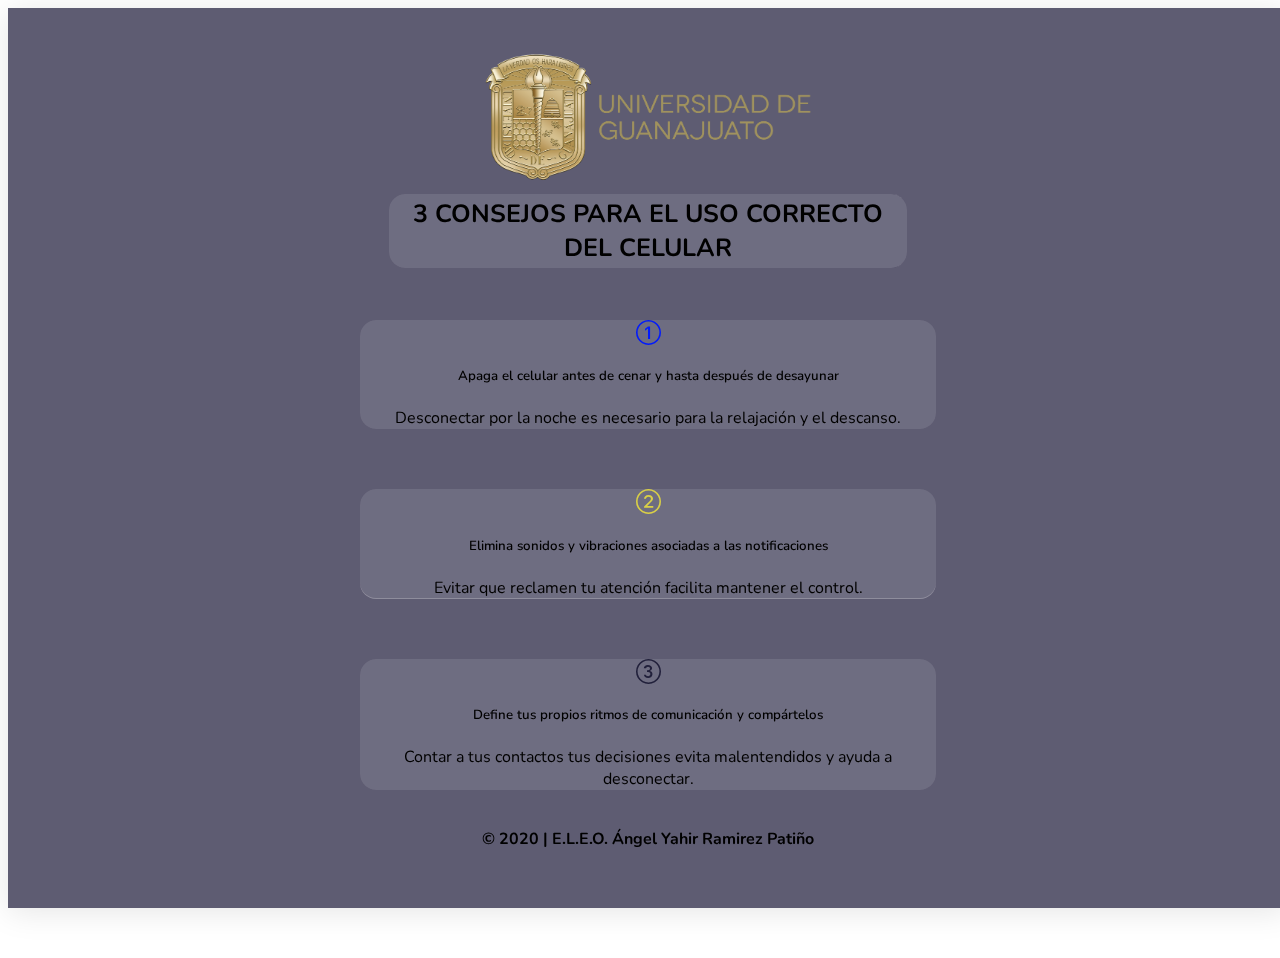
==== FS-UG-QR1.html @ 98e0f437 "Add files via upload" ====
<html lang="es">
<head>
    <meta charset="UTF-8">
    <meta http-equiv="X-UA-Compatible" content="IE=edge">
    <meta name="viewport" content="width=device-width, initial-scale=1.0">
    <title>Feria de la salud UG | 300 D | QR1</title>
    <link rel="shortcut icon" href="/IMG/UGTO.png" type="image/x-icon">
    <!---BOOSTRAP--->
    <!-- CSS only -->
    <link href="https://cdn.jsdelivr.net/npm/bootstrap@5.2.2/dist/css/bootstrap.min.css" rel="stylesheet" integrity="sha384-Zenh87qX5JnK2Jl0vWa8Ck2rdkQ2Bzep5IDxbcnCeuOxjzrPF/et3URy9Bv1WTRi" crossorigin="anonymous">
    <!-- JavaScript Bundle with Popper -->
    <script src="https://cdn.jsdelivr.net/npm/bootstrap@5.2.2/dist/js/bootstrap.bundle.min.js" integrity="sha384-OERcA2EqjJCMA+/3y+gxIOqMEjwtxJY7qPCqsdltbNJuaOe923+mo//f6V8Qbsw3" crossorigin="anonymous"></script>
    <link rel="stylesheet" href="https://cdn.jsdelivr.net/npm/bootstrap-icons@1.9.1/font/bootstrap-icons.css">

    <!---STYLE--->
    <link rel="stylesheet" href="style.css">
    <link rel="preconnect" href="https://fonts.googleapis.com">
    <link rel="preconnect" href="https://fonts.gstatic.com" crossorigin>
    <link href="https://fonts.googleapis.com/css2?family=Nunito&display=swap" rel="stylesheet">

    <link rel="stylesheet" href="https://cdnjs.cloudflare.com/ajax/libs/animate.css/4.1.1/animate.min.css"/>
</head>
<body>
    <section class="Body">
        <section class="Contenedor-logo-img">
          <div class="Contenedor-img">
                <img class="animate_animated animate__heartBeat" src="/IMG/Escudo-COLOR-vertical-.png" alt="">
                <h1 class="animate__animated animate__fadeIn animate__delay-2s">3 CONSEJOS PARA EL USO CORRECTO DEL CELULAR</h1>     
         </div>
        </section>
        <section class="animate__animated animate__fadeIn animate__delay-3s Consejos">
            <div class="card">
                <h5 class="card-header"><i class="bi bi-1-circle"></i></h5>
                <div class="card-body">
                  <h5 class="card-title">Apaga el celular antes de cenar y hasta después de desayunar</h5>
                  <p class="card-text">Desconectar por la noche es necesario para la relajación y el descanso.</p>
                </div>
              </div>
              <br>
              <div class="card">
                <h5 class="card-header"><i class="bi bi-2-circle"></i></h5>
                <div class="card-body">
                  <h5 class="card-title">Elimina sonidos y vibraciones asociadas a las notificaciones</h5>
                  <p class="card-text">Evitar que reclamen tu atención facilita mantener el control.</p>
                </div>
              </div>
              <br>
              <div class="card">
                <h5 class="card-header"><i class="bi bi-3-circle"></i></h5>
                <div class="card-body">
                  <h5 class="card-title">Define tus propios ritmos de comunicación y compártelos</h5>
                  <p class="card-text">Contar a tus contactos tus decisiones evita malentendidos y ayuda a desconectar.</p>
                </div>
              </div>
              <br>
              <div class="copy">
                &copy; 2020 | E.L.E.O. Ángel Yahir Ramirez Patiño
              </div>
        </section>
    </section>
</body>
</html>
---- style.css ----
body{
    background-image: url(/IMG/Universidad_de_Guanajuato_-_Edificio_Central\,_Guanajuato_Capital\,_Guanajuato.jpg);
    background-position: center;
    background-size: cover;
    background-repeat: no-repeat;
    width: 100%;
    height: 100%;
    font-family: 'Nunito', sans-serif;
}

.Body {
    width: 100%;
    height:100%;
    background: rgba(29, 26, 58, 0.712);
    box-shadow: 0 4px 30px rgba(0, 0, 0, 0.1);
    backdrop-filter: blur(9px);
    -webkit-backdrop-filter: blur(7px);
}

.Contenedor-logo-img{
    padding-top:30px;
    margin: auto;
    text-align: center;
}

.Contenedor-img > img{
    width: 350px;
}

.Contenedor-img > h1{
    font-size: 25px;
    font-weight: bold;
    color: black;
    padding: 3px;
    background: rgba(255, 255, 255, 0.3);
    border-radius: 16px;
    backdrop-filter: blur(2.1px);
    -webkit-backdrop-filter: blur(2.1px);
    width: 40%;
    text-align: center;
    margin: auto;
}

.Consejos{
    padding: 30px;
    width: 45%;
    height: 70%;
    margin: auto;
    text-align: center;
   
}

.card{
    background: rgba(255, 255, 255, 0.3);
    border-radius: 16px;
    backdrop-filter: blur(2.1px);
    -webkit-backdrop-filter: blur(2.1px);
    border: 0%;
    color: black;
}


.card-header > .bi{
    font-weight: bolder;
    font-size: 25px;
}

.card-title{
    font-weight: 600;
}

.bi-1-circle{
    color: rgb(0, 26, 255);
}

.bi-2-circle{
    color: rgb(218, 208, 71);
}

.bi-3-circle{
    color: rgb(33, 32, 59);
}


.copy{
    color: black;
    font-weight: bolder;
}

@media (max-width: 400px) {
    .Contenedor-logo-img{
        padding-top:20px;
        text-align: center;
    }
    .Contenedor-img > img{
        width: 150px;
    }

    .Contenedor-img > h1{
        font-size: 15px;
        width: 80%;
    }

    .card{
        margin: 0%;
        padding: 0%;
    }

    .card-header{
        font-size: 13px;
    }

    .card-title{
        font-size: 12px;
    }

    .card-body{
        font-size: 10px;
    }

    .Consejos{
       width: 100%;
    }

    .copy{
        font-size: 10px;
    }

}

@media (max-width: 450px) {
    .Contenedor-logo-img{
        padding-top:20px;
        text-align: center;
    }
    .Contenedor-img > img{
        width: 150px;
    }
    
    .Contenedor-img > h1{
        font-size: 15px;
        width: 80%;
    }

    .card{
        margin: 0%;
        padding: 0%;
    }

    .card-header{
        font-size: 15px;
    }

    .card-header > .bi{
        font-weight: bolder;
        font-size: 15px;
    }

    .card-title{
        font-size: 15px;
    }

    .card-body{
        font-size: 13px;
    }

    .Consejos{
       width: 100%;
    }

    .copy{
        font-size: 10px;
    }

}

@media (max-width: 500px) {
    .Contenedor-logo-img{
        padding-top:20px;
        text-align: center;
    }
    .Contenedor-img > img{
        width: 250px;
    }

    .Contenedor-img > h1{
        font-size: 15px;
        width: 80%;
    }

    .card{
        margin: 0%;
        padding: 0%;
    }

    .Consejos{
       width: 400px;
    }
}

@media (max-width: 400px) {
    .Contenedor-logo-img{
        padding-top:20px;
        text-align: center;
    }
    .Contenedor-img > img{
        width: 150px;
    }

    .Contenedor-img > h1{
        font-size: 15px;
        width: 80%;
    }

    .card{
        margin: 0%;
        padding: 0%;
    }

    .card-header{
        font-size: 13px;
    }

    .card-title{
        font-size: 12px;
    }

    .card-body{
        font-size: 10px;
    }

    .Consejos{
       width: 100%;
    }

    .copy{
        font-size: 10px;
    }

}

@media (max-width: 360px) {
    .Contenedor-logo-img{
        padding-top:20px;
        text-align: center;
    }
    .Contenedor-img > img{
        width: 150px;
    }

    .Contenedor-img > h1{
        font-size: 10px;
        width: 80%;
    }

    .card{
        margin: 0%;
        padding: 0%;
    }

    .card-header{
        font-size: 13px;
    }

    .card-title{
        padding: 2px;
        font-size: 10px;
    }

    .card-body{
        padding: 2px;
        font-size: 10px;
    }

    .Consejos{
       width: 100%;
    }

    .copy{
        font-size: 10px;
    }

}

@media (max-width: 280px) {
    .Contenedor-logo-img{
        padding-top:20px;
        text-align: center;
    }
    .Contenedor-img > img{
        width: 150px;
    }

    .Contenedor-img > h1{
        font-size: 15px;
        width: 80%;
    }

    .card{
        margin: 0%;
        padding: 0%;
    }

    .card-header{
        font-size: 13px;
    }

    .card-title{
        font-size: 12px;
    }

    .card-body{
        font-size: 10px;
    }

    .Consejos{
       width: 100%;
    }

    .copy{
        font-size: 10px;
    }

}
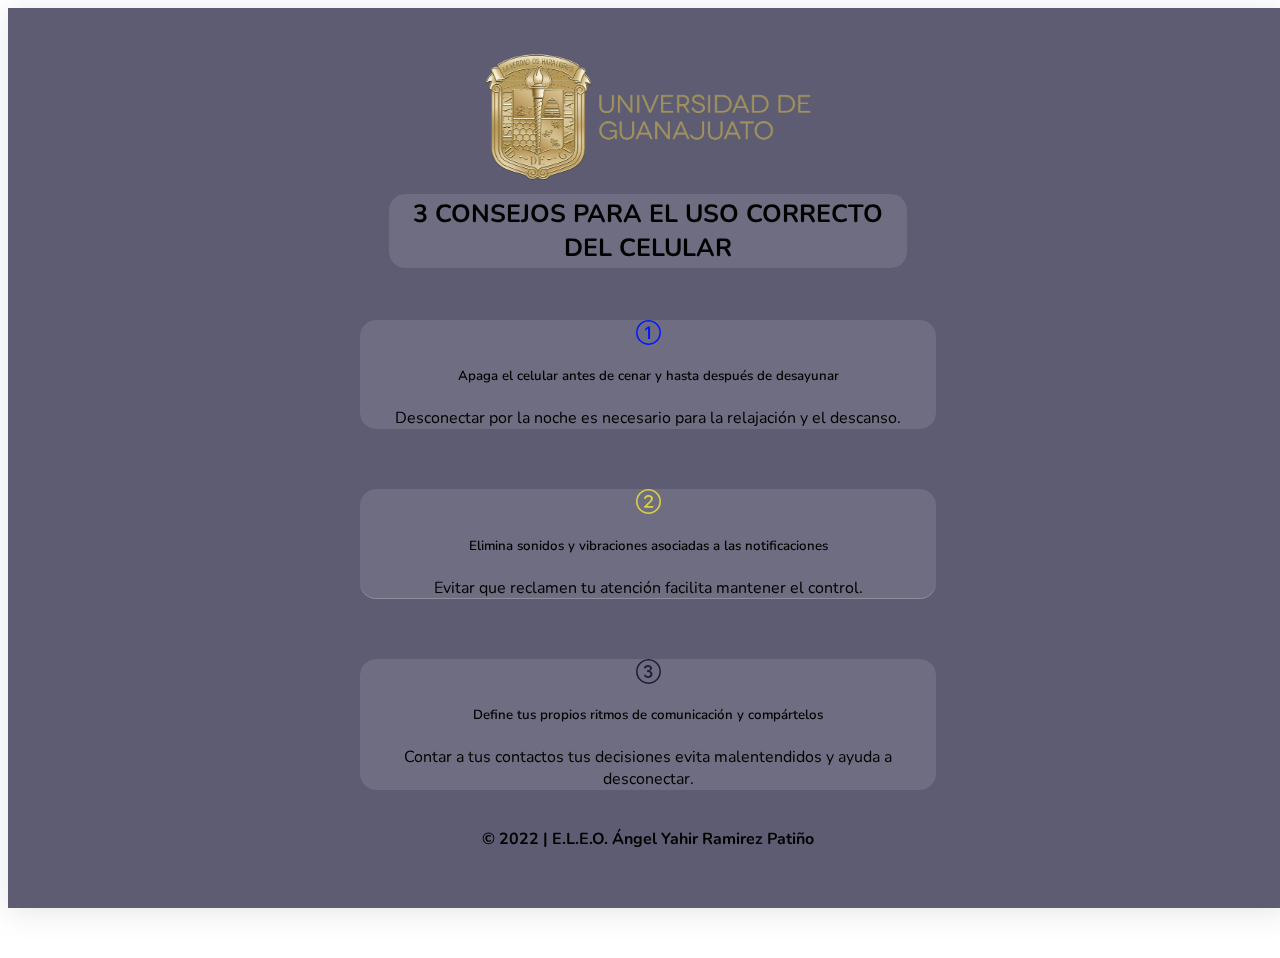
==== commit 671d50b2: "Add files via upload" ====
--- a/FS-UG-QR1.html
+++ b/FS-UG-QR1.html
@@ -24,7 +24,7 @@
     <section class="Body">
         <section class="Contenedor-logo-img">
           <div class="Contenedor-img">
-                <img class="animate_animated animate__heartBeat" src="/IMG/Escudo-COLOR-vertical-.png" alt="">
+                <img class="animate_animated animate__heartBeat" src="./IMG/Escudo-COLOR-vertical-.png" alt="">
                 <h1 class="animate__animated animate__fadeIn animate__delay-2s">3 CONSEJOS PARA EL USO CORRECTO DEL CELULAR</h1>     
          </div>
         </section>
@@ -54,7 +54,7 @@
               </div>
               <br>
               <div class="copy">
-                &copy; 2020 | E.L.E.O. Ángel Yahir Ramirez Patiño
+                &copy; 2022 | E.L.E.O. Ángel Yahir Ramirez Patiño
               </div>
         </section>
     </section>
--- a/style.css
+++ b/style.css
@@ -1,5 +1,5 @@
 body{
-    background-image: url(/IMG/Universidad_de_Guanajuato_-_Edificio_Central\,_Guanajuato_Capital\,_Guanajuato.jpg);
+    background-image: url(./IMG/Universidad_de_Guanajuato_-_Edificio_Central\,_Guanajuato_Capital\,_Guanajuato.jpg);
     background-position: center;
     background-size: cover;
     background-repeat: no-repeat;
